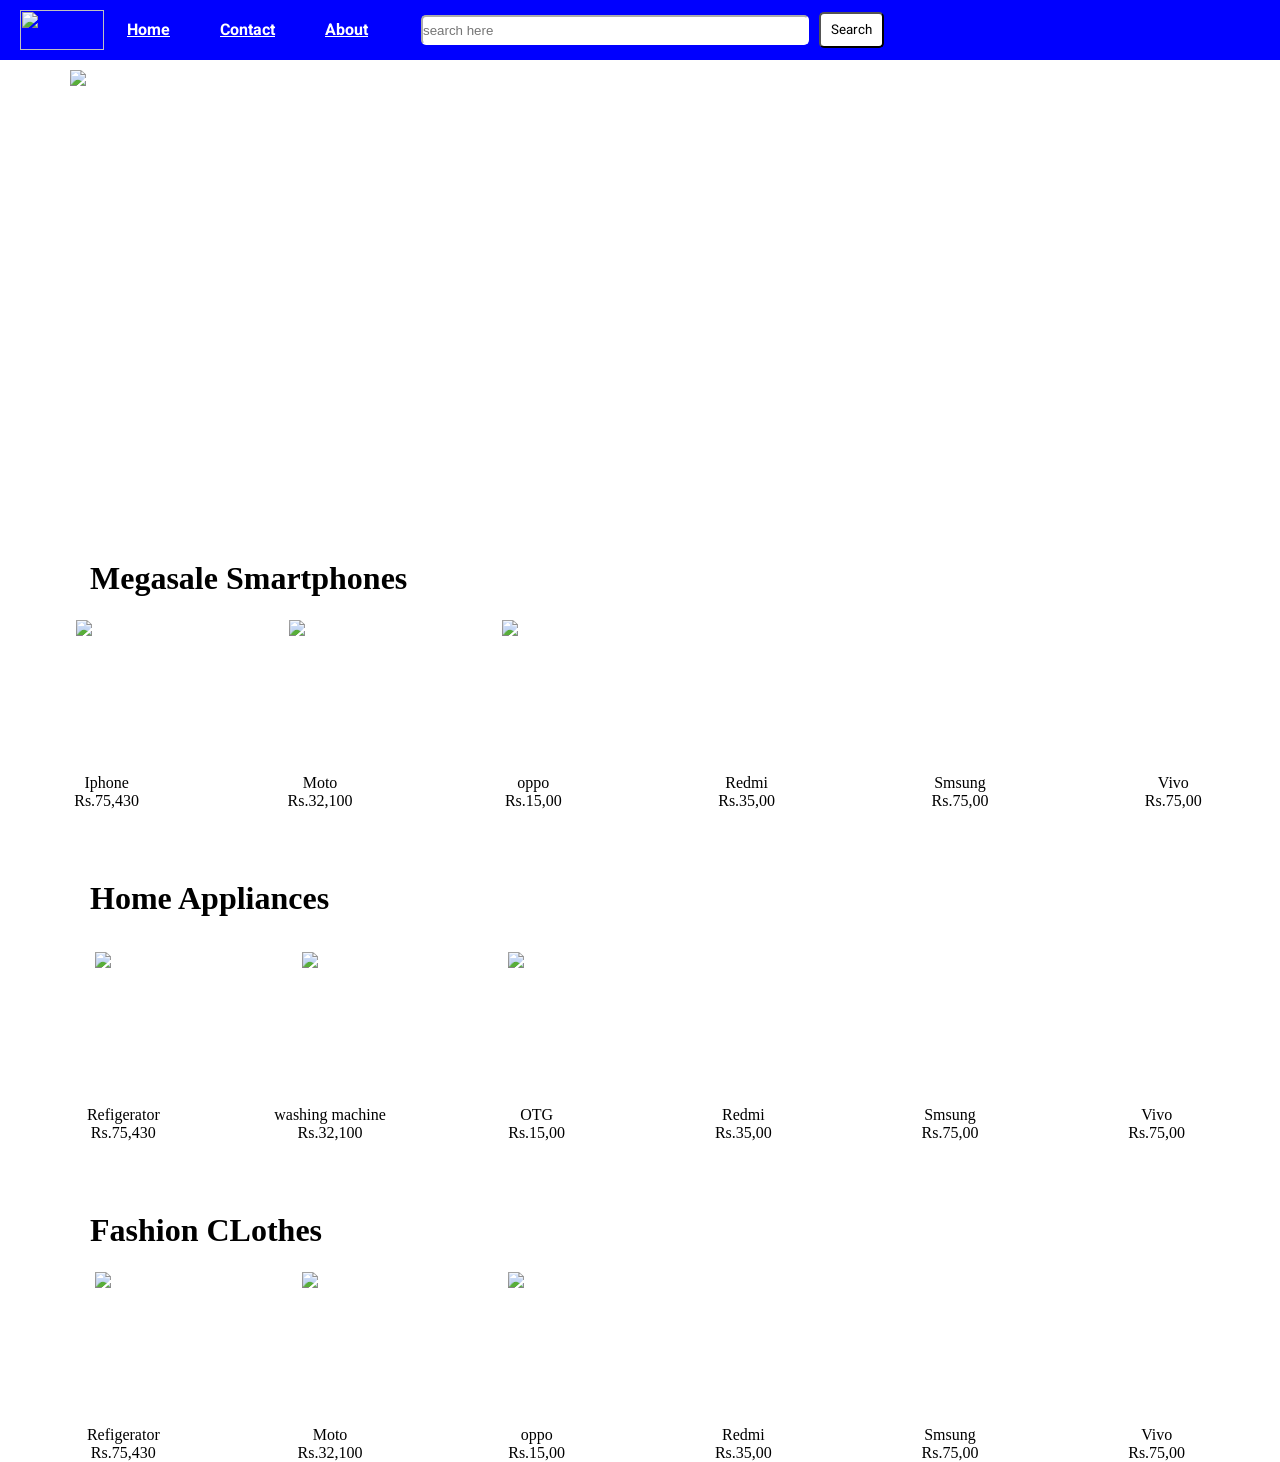
==== index.html @ 7596e57f "a" ====
<!DOCTYPE html>
<html lang="en">
<head>
    <meta charset="UTF-8">
    <meta http-equiv="X-UA-Compatible" content="IE=edge">
    <meta name="viewport" content="width=device-width, initial-scale=1.0">
    <title>Document</title>
    <link rel="stylesheet" href="style.css">
    <link rel="preconnect" href="https://fonts.googleapis.com">
<link rel="preconnect" href="https://fonts.gstatic.com" crossorigin>
<link href="https://fonts.googleapis.com/css2?family=Heebo&family=Zilla+Slab+Highlight:wght@700&display=swap" rel="stylesheet">
</head>
<body>
    <header>
        <nav>
            <img src="E:\programing\css practise new\myproject\images\logo.png" width="84vh" height="40vh">
            <ul>
                <li><a href="#">Home</a></li>
                <li><a href="#">Contact</a></li>
                <li><a href="#">About</a></li>
            </ul>
            <input type="text" placeholder="search here" class="input"   >
            <button type="submit" class="submit" >Search</button>
        </nav>
    </header>
    <main>
        <div class="slider">
        <img class="magic1" src="E:\programing\css practise new\myproject\images\project1.png" >
            <img class="magic2" src="E:\programing\css practise new\myproject\images\project2.png"  >
            <img class="magic3" src="E:\programing\css practise new\myproject\images\project3.png"  >
            <img class="magic4" src="E:\programing\css practise new\myproject\images\project4.png"  >


    </div>


        <h1 class="h1" > Megasale Smartphones </h1>
        <div class="main">
            <div class="mob1"> 
                <img class="big" src="https://rukminim2.flixcart.com/image/312/312/ktketu80/mobile/6/n/d/iphone-13-mlpg3hn-a-apple-original-imag6vpyghayhhrh.jpeg?q=70" width="">
                <p style="text-align: center ;"  >Iphone</p>
                <p style="text-align: center ;"  >Rs.75,430</p>  
            </div>
            <div class="mob1"> 
                <img class="big" src="https://rukminim2.flixcart.com/image/312/312/xif0q/mobile/u/c/u/-original-imagnanh2yvpc4zx.jpeg?q=70" width="">
                <p style="text-align: center ;">Moto</p>
                <p  style="text-align: center ;">Rs.32,100</p>
        </div>
        
        <div class="mob1"> 
            <img class="big"  src="https://rukminim2.flixcart.com/image/612/612/xif0q/mobile/h/h/f/-original-imagnfqybfcdzeye.jpeg?q=70" width="" >
            <p style="text-align: center ;">oppo</p>
            <p style="text-align: center ;">Rs.15,00</p>
    </div>

    <div class="mob1"> 
        <img class="big"  src="https://rukminim2.flixcart.com/image/312/312/xif0q/mobile/m/p/m/11-prime-mzb0cepin-redmi-original-imagzqvrhmzjeedx.jpeg?q=70" alt="">
        <p style="text-align: center ;" >Redmi</p>
        <p style="text-align: center ;" >Rs.35,00</p>
</div>


<div class="mob1"> 
    <img class="big"  src="https://rukminim2.flixcart.com/image/612/612/xif0q/mobile/0/8/4/-original-imagfhu75eupxyft.jpeg?q=70" alt="">
    <p style="text-align: center ;" >Smsung</p>
    <p style="text-align: center ;" >Rs.75,00</p>
</div>

<div class="mob1"> 
    <img class="big"  src="https://rukminim2.flixcart.com/image/312/312/xif0q/mobile/u/1/h/-original-imagpfbvfu4p55n4.jpeg?q=70" alt="">
    <p style="text-align: center ;" >Vivo</p>
    <p style="text-align: center ;" >Rs.75,00</p>
</div>



</div>


<h1 class="h1" > Home Appliances </h1>
<div class="main2">
    <div class="mob2"> 
        <img class="big"  src="https://rukminim2.flixcart.com/image/312/312/xif0q/refrigerator-new/o/l/j/-original-imagqcv48z67vfv9.jpeg?q=70" width="auto" height="100%" >
        <p style="text-align: center ;"  >Refigerator</p>
        <p style="text-align: center ;"  >Rs.75,430</p>  
    </div>
    <div class="mob2"> 
        <img class="big"  src="https://rukminim2.flixcart.com/image/312/312/xif0q/washing-machine-new/k/n/e/-original-imagzhnema6e4haz.jpeg?q=70" width="">
        <p style="text-align: center ;">washing machine</p>
        <p  style="text-align: center ;">Rs.32,100</p>
</div>

<div class="mob2"> 
    <img class="big"  src="https://rukminim2.flixcart.com/image/312/312/xif0q/otg-new/8/j/6/800-marvel-series-agaro-9-original-imagqjpgygyjh7a8.jpeg?q=70" width="" height="100%"  >
    <p style="text-align: center ;">OTG </p>
    <p style="text-align: center ;">Rs.15,00</p>
</div>

<div class="mob2"> 
<img class="big"  src="https://rukminim2.flixcart.com/image/612/612/ksru0sw0/water-geyser/p/6/w/aswh-3015-crompton-original-imag69j6vnzpgfy6.jpeg?q=70" alt="">
<p style="text-align: center ;" >Redmi</p>
<p style="text-align: center ;" >Rs.35,00</p>
</div>


<div class="mob2"> 
<img class="big"  src="https://rukminim2.flixcart.com/image/612/612/k9stjm80/iron/a/k/q/usha-armorar1100wb-original-imafrg666tpwmsjg.jpeg?q=70" alt="">
<p style="text-align: center ;" >Smsung</p>
<p style="text-align: center ;" >Rs.75,00</p>
</div>

<div class="mob2"> 
<img class="big"  src="https://rukminim2.flixcart.com/image/312/312/xif0q/television/k/x/p/-original-imagrv5gurummm34.jpeg?q=70" alt="">
<p style="text-align: center ;" >Vivo</p>
<p style="text-align: center ;" >Rs.75,00</p>
</div>




    </div>


    <h1 class="h1" > Fashion CLothes  </h1>
<div class="main3">
    <div class="mob3"> 
        <img class="big"  src="https://rukminim2.flixcart.com/image/612/612/xif0q/kurta/f/1/q/s-rf-pure-khadi-green-rimeline-fashion-original-imagjhy5en8fa5nw.jpeg?q=70" width="">
        <p style="text-align: center ;"  >Refigerator</p>
        <p style="text-align: center ;"  >Rs.75,430</p>  
    </div>
    <div class="mob3"> 
        <img class="big"  src="https://rukminim2.flixcart.com/image/612/612/xif0q/shirt/p/d/l/s-bcgrey309-vraj-fashion-original-imagmtgkuerednse.jpeg?q=70" width="">
        <p style="text-align: center ;">Moto</p>
        <p  style="text-align: center ;">Rs.32,100</p>
</div>

<div class="mob3"> 
    <img class="big"  src="https://rukminim2.flixcart.com/image/612/612/kjabs7k0-0/t-shirt/g/q/p/m-nsp-1009-olivegreenmask-ieshne-lifestyle-original-imafyvwvzpz6tyee.jpeg?q=70" width="" >
    <p style="text-align: center ;">oppo</p>
    <p style="text-align: center ;">Rs.15,00</p>
</div>

<div class="mob3"> 
<img class="big"  src="https://rukminim2.flixcart.com/image/612/612/xif0q/sweatshirt/c/d/x/xl-m-xl-4-mukesh-kumar-original-imagrmjzcaqvqyyg.jpeg?q=70" alt="">
<p style="text-align: center ;" >Redmi</p>
<p style="text-align: center ;" >Rs.35,00</p>
</div>


<div class="mob3"> 
<img class="big"  src="https://rukminim2.flixcart.com/image/612/612/xif0q/t-shirt/d/d/o/xl-0v-ts-27223-bee-brezo-original-imagn9fypme6n8me.jpeg?q=70" alt="">
<p style="text-align: center ;" >Smsung</p>
<p style="text-align: center ;" >Rs.75,00</p>
</div>

<div class="mob3"> 
<img class="big"  src="https://rukminim2.flixcart.com/image/612/612/l2krs7k0/t-shirt/q/r/w/m-f4u-610-jangoboy-original-imagdwynepnd9gre.jpeg?q=70" alt="">
<p style="text-align: center ;" >Vivo</p>
<p style="text-align: center ;" >Rs.75,00</p>
</div>




    </div>

    </main>
    <footer></footer>
</body>
</html>
---- style.css ----
*{
    margin: 0;
    padding: 0;
    background-color: white;
}

nav {
    background-color: blue;
    display: flex;
    height: 60px;
    width: 1366px;
    align-items: center;
    position: sticky;
    top: 0px;
}


header nav img {
    padding-left: 20px;
    background-color: blue;
}

nav ul {
    list-style: none;
    background-color: blue;
}

nav ul li {
    display: inline;
    background-color: blue;
    padding: 0 23px;
    font-family: 'Heebo', sans-serif;
    font-weight: bolder;
}

nav ul li a {
   color: white;
    background-color: blue;
}

.input {
    margin-left: 30px;
    width: 30vw;
    height: 26px;
    border-radius: 5px;
    box-shadow: 2px;
    border-color: white;
}

.submit {
    border-radius: 5px;
    font-family: 'Heebo', sans-serif;
    padding: 6px 10px;
    margin-left: 10px;

}

.slider {
    display: flex;
    flex-direction: row;    
    width: 1200px;
    height: 500px;
    margin: auto;
    overflow: hidden;
   
}


.magic1 {
    animation-name: move;
    animation-duration: 20s;
    animation-delay: 2s;
    animation-timing-function: linear;
    animation-iteration-count: infinite;
    animation-direction: forwards;
      left: -10px;
  
}

.magic2 {
    animation-name: move;
    animation-duration: 20s;
    animation-delay: 2s;
    animation-timing-function: linear;
    animation-iteration-count: infinite;
    animation-direction: forwards;
      left: 1200px;
  
}


.magic3 {
    animation-name: move;
    animation-duration: 20s;
    animation-delay: 2s;
    animation-timing-function: linear;
    animation-iteration-count: infinite;
    animation-direction: forwards;
    left: 2400px;
  
}

.magic4 {
    animation-name: move;
    animation-duration: 20s;
    animation-delay: 2s;
    animation-timing-function: linear;
    animation-iteration-count: infinite;
    animation-direction: forwards;
     left: 3600px;
 
}


@keyframes move {
    from {left: -10px;
    }

    to{left: -4200px;
    }
    
}


main img {
    margin-top: 10px;
    
    margin: 10px 40px;
    position: relative;
    left: 9%;
}

h1 {
    margin-bottom: 00px;
  display: flex;
   background-color: white;
    color: black;
    margin-left: 00px;
    justify-content: center;
    flex-direction: row;
    height: 50px;
    justify-content: flex-start;
    padding-left: 90px;

}

    .main {
        margin-bottom: 70px;
        display: flex;
   background-color: white;
    color: black;
    margin-left: 00px;
    justify-content: center;
    flex-direction: row;
    }


.mob1 {
    display: flex;
    justify-content: center;
    flex-direction: column;
    width: 200px;
    height: 200px;
    overflow: hidden;
    background-color: white;
    margin-left: 20px;
margin-right: 20px;
transition-property: all;
transform: scale(1);
transition-timing-function: linear;
transition-duration: 0.1s;
}   

.mob1 p {
    background-color: white;
}




.main2 {
    margin-top: 12px;
    margin-bottom: 70px;
    display: flex;
background-color: white;
color: black;
margin-left: 00px;
justify-content: center;
flex-direction: row;
margin-left: 20px;
margin-right: 20px;

}


.mob2 {
display: flex;
justify-content: center;
flex-direction: column;
width: 200px;
height: 200px;
overflow: hidden;
background-color: white;
margin:0 20px;
transition-property: all;
transform: scale(1);
transition-timing-function: linear;
transition-duration: 0.1s;

}   

.mob2 p {
background-color: white;
}






.main3 {
    margin-bottom: 40px;
    display: flex;
background-color: white;
color: black;
margin-left: 00px;
justify-content: center;
flex-direction: row;
margin:0 20px;

}


.mob3 {
display: flex;
justify-content: center;
flex-direction: column;
width: 200px;
height: 200px;
overflow: hidden;
background-color: white;
margin:0 20px;
transition-property: all;
transform: scale(1);
transition-timing-function: linear;
transition-duration: 0.1s;

}   

.mob3 p {
background-color: white;
}

.big {
    height: 150px;
    transition-property: all;
    transform: scale(1);
    transition-timing-function: linear;
    transition-duration: 0.1s;
}


.mob1:hover {
    transform: scale(1.3);
}

.mob2:hover {
    transform: scale(1.3);
}


.mob3:hover {
    transform: scale(1.3);
}
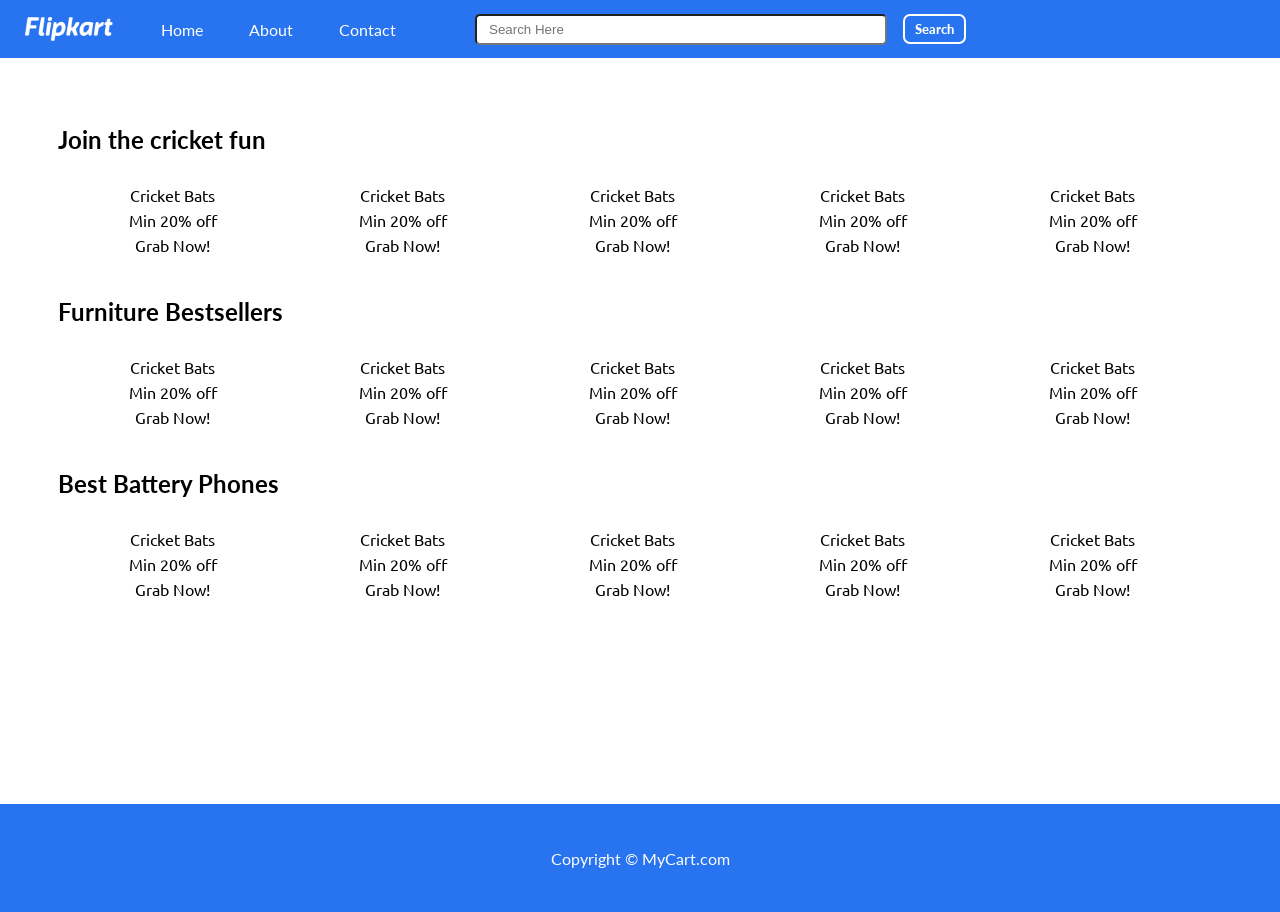
==== commit 85caf8aa: "m" ====
--- a/index.html
+++ b/index.html
@@ -1,170 +1,265 @@
 <!DOCTYPE html>
 <html lang="en">
+
 <head>
     <meta charset="UTF-8">
     <meta http-equiv="X-UA-Compatible" content="IE=edge">
     <meta name="viewport" content="width=device-width, initial-scale=1.0">
-    <title>Document</title>
-    <link rel="stylesheet" href="style.css">
-    <link rel="preconnect" href="https://fonts.googleapis.com">
-<link rel="preconnect" href="https://fonts.gstatic.com" crossorigin>
-<link href="https://fonts.googleapis.com/css2?family=Heebo&family=Zilla+Slab+Highlight:wght@700&display=swap" rel="stylesheet">
+    <title>Online Shopping Site for Mobiles, Electronics, Furniture, Grocery, Lifestyle, Books & More. Best Offers!</title>
+    <link rel="stylesheet" href="css/style.css">
+    <link rel="stylesheet" href="css/utils.css">
+    <link rel="stylesheet" href="css/responsive.css">
 </head>
+
 <body>
     <header>
         <nav>
-            <img src="E:\programing\css practise new\myproject\images\logo.png" width="84vh" height="40vh">
+            <div class="logo">
+                <img src="logo.png" alt="">
+            </div>
             <ul>
-                <li><a href="#">Home</a></li>
-                <li><a href="#">Contact</a></li>
-                <li><a href="#">About</a></li>
+                <li><a href="home.html">Home</a></li>
+                <li><a href="about.html">About</a></li>
+                <li><a href="contact.html">Contact</a></li>
             </ul>
-            <input type="text" placeholder="search here" class="input"   >
-            <button type="submit" class="submit" >Search</button>
+            <div class="search">
+                <input type="text" name="" id="" placeholder="Search Here">
+                <button class="btn">Search</button>
+            </div>
         </nav>
     </header>
     <main>
-        <div class="slider">
-        <img class="magic1" src="E:\programing\css practise new\myproject\images\project1.png" >
-            <img class="magic2" src="E:\programing\css practise new\myproject\images\project2.png"  >
-            <img class="magic3" src="E:\programing\css practise new\myproject\images\project3.png"  >
-            <img class="magic4" src="E:\programing\css practise new\myproject\images\project4.png"  >
-
-
-    </div>
-
-
-        <h1 class="h1" > Megasale Smartphones </h1>
-        <div class="main">
-            <div class="mob1"> 
-                <img class="big" src="https://rukminim2.flixcart.com/image/312/312/ktketu80/mobile/6/n/d/iphone-13-mlpg3hn-a-apple-original-imag6vpyghayhhrh.jpeg?q=70" width="">
-                <p style="text-align: center ;"  >Iphone</p>
-                <p style="text-align: center ;"  >Rs.75,430</p>  
-            </div>
-            <div class="mob1"> 
-                <img class="big" src="https://rukminim2.flixcart.com/image/312/312/xif0q/mobile/u/c/u/-original-imagnanh2yvpc4zx.jpeg?q=70" width="">
-                <p style="text-align: center ;">Moto</p>
-                <p  style="text-align: center ;">Rs.32,100</p>
+        <div class="container">
+            <div class="slider">
+                <img src="https://source.unsplash.com/1600x500/?shopping,ecommerce" alt="">
+            </div>
+
+            <div class="card">
+                <h2 class="my-2">Join the cricket fun</h2>
+                <div class="cards">
+                    <div class="card-item">
+                        <img src="https://source.unsplash.com/160x160/?cricket,keeping" alt="" width="200px">
+                        <div class="lines">
+                            <p class="text-center my-1">Cricket Bats</p>
+                            <p class="text-center my-1">Min 20% off</p>
+                            <p class="text-center my-1">Grab Now!</p>
+                        </div>
+                    </div>
+
+                    <div class="card-item">
+                        <img src="https://source.unsplash.com/160x160/?cricket,gloves" alt="" width="200px">
+                        <div class="lines">
+                            <p class="text-center my-1">Cricket Bats</p>
+                            <p class="text-center my-1">Min 20% off</p>
+                            <p class="text-center my-1">Grab Now!</p>
+                        </div>
+                    </div>
+
+                    <div class="card-item">
+                        <img src="https://source.unsplash.com/160x160/?cricket,stumps" alt="" width="200px">
+                        <div class="lines">
+                            <p class="text-center my-1">Cricket Bats</p>
+                            <p class="text-center my-1">Min 20% off</p>
+                            <p class="text-center my-1">Grab Now!</p>
+                        </div>
+                    </div>
+
+                    <div class="card-item">
+                        <img src="https://source.unsplash.com/160x160/?cricket,ball" alt="" width="200px">
+                        <div class="lines">
+                            <p class="text-center my-1">Cricket Bats</p>
+                            <p class="text-center my-1">Min 20% off</p>
+                            <p class="text-center my-1">Grab Now!</p>
+                        </div>
+                    </div>
+
+                    <div class="card-item">
+                        <img src="https://source.unsplash.com/160x160/?cricket,bat" alt="" width="200px">
+                        <div class="lines">
+                            <p class="text-center my-1">Cricket Bats</p>
+                            <p class="text-center my-1">Min 20% off</p>
+                            <p class="text-center my-1">Grab Now!</p>
+                        </div>
+                    </div>
+                    <div class="card-item">
+                        <img src="https://source.unsplash.com/160x160/?cricket,bat,ball" alt="" width="200px">
+                        <div class="lines">
+                            <p class="text-center my-1">Cricket Bats</p>
+                            <p class="text-center my-1">Min 20% off</p>
+                            <p class="text-center my-1">Grab Now!</p>
+                        </div>
+                    </div>
+                    <div class="card-item">
+                        <img src="https://source.unsplash.com/160x160/?cricket,bat,boundary" alt="" width="200px">
+                        <div class="lines">
+                            <p class="text-center my-1">Cricket Bats</p>
+                            <p class="text-center my-1">Min 20% off</p>
+                            <p class="text-center my-1">Grab Now!</p>
+                        </div>
+                    </div>
+                    <div class="card-item">
+                        <img src="https://source.unsplash.com/160x160/?bat,pad" alt="" width="200px">
+                        <div class="lines">
+                            <p class="text-center my-1">Cricket Bats</p>
+                            <p class="text-center my-1">Min 20% off</p>
+                            <p class="text-center my-1">Grab Now!</p>
+                        </div>
+                    </div>
+                </div>
+            </div>
+
+            <div class="card">
+                <h2 class="my-2">Furniture Bestsellers</h2>
+                <div class="cards">
+                    <div class="card-item">
+                        <img src="https://source.unsplash.com/160x160/?furniture" alt="" width="200px">
+                        <div class="lines">
+                            <p class="text-center my-1">Cricket Bats</p>
+                            <p class="text-center my-1">Min 20% off</p>
+                            <p class="text-center my-1">Grab Now!</p>
+                        </div>
+                    </div>
+
+                    <div class="card-item">
+                        <img src="https://source.unsplash.com/160x160/?furniture,wood" alt="" width="200px">
+                        <div class="lines">
+                            <p class="text-center my-1">Cricket Bats</p>
+                            <p class="text-center my-1">Min 20% off</p>
+                            <p class="text-center my-1">Grab Now!</p>
+                        </div>
+                    </div>
+
+                    <div class="card-item">
+                        <img src="https://source.unsplash.com/160x160/?wood,stumps" alt="" width="200px">
+                        <div class="lines">
+                            <p class="text-center my-1">Cricket Bats</p>
+                            <p class="text-center my-1">Min 20% off</p>
+                            <p class="text-center my-1">Grab Now!</p>
+                        </div>
+                    </div>
+
+                    <div class="card-item">
+                        <img src="https://source.unsplash.com/160x160/?sofa" alt="" width="200px">
+                        <div class="lines">
+                            <p class="text-center my-1">Cricket Bats</p>
+                            <p class="text-center my-1">Min 20% off</p>
+                            <p class="text-center my-1">Grab Now!</p>
+                        </div>
+                    </div>
+
+                    <div class="card-item">
+                        <img src="https://source.unsplash.com/160x160/?chair" alt="" width="200px">
+                        <div class="lines">
+                            <p class="text-center my-1">Cricket Bats</p>
+                            <p class="text-center my-1">Min 20% off</p>
+                            <p class="text-center my-1">Grab Now!</p>
+                        </div>
+                    </div>
+                    <div class="card-item">
+                        <img src="https://source.unsplash.com/160x160/?dining,chair" alt="" width="200px">
+                        <div class="lines">
+                            <p class="text-center my-1">Cricket Bats</p>
+                            <p class="text-center my-1">Min 20% off</p>
+                            <p class="text-center my-1">Grab Now!</p>
+                        </div>
+                    </div>
+                    <div class="card-item">
+                        <img src="https://source.unsplash.com/160x160/?cricket,bat" alt="" width="200px">
+                        <div class="lines">
+                            <p class="text-center my-1">Cricket Bats</p>
+                            <p class="text-center my-1">Min 20% off</p>
+                            <p class="text-center my-1">Grab Now!</p>
+                        </div>
+                    </div>
+                    <div class="card-item">
+                        <img src="https://source.unsplash.com/160x160/?cricket,bat" alt="" width="200px">
+                        <div class="lines">
+                            <p class="text-center my-1">Cricket Bats</p>
+                            <p class="text-center my-1">Min 20% off</p>
+                            <p class="text-center my-1">Grab Now!</p>
+                        </div>
+                    </div>
+                </div>
+            </div>
+
+            <div class="card">
+                <h2 class="my-2">Best Battery Phones</h2>
+                <div class="cards">
+                    <div class="card-item">
+                        <img src="https://source.unsplash.com/160x160/?phone,battery" alt="" width="200px">
+                        <div class="lines">
+                            <p class="text-center my-1">Cricket Bats</p>
+                            <p class="text-center my-1">Min 20% off</p>
+                            <p class="text-center my-1">Grab Now!</p>
+                        </div>
+                    </div>
+
+                    <div class="card-item">
+                        <img src="https://source.unsplash.com/160x160/?battery,mobile" alt="" width="200px">
+                        <div class="lines">
+                            <p class="text-center my-1">Cricket Bats</p>
+                            <p class="text-center my-1">Min 20% off</p>
+                            <p class="text-center my-1">Grab Now!</p>
+                        </div>
+                    </div>
+
+                    <div class="card-item">
+                        <img src="https://source.unsplash.com/160x160/?mobile,phone" alt="" width="200px">
+                        <div class="lines">
+                            <p class="text-center my-1">Cricket Bats</p>
+                            <p class="text-center my-1">Min 20% off</p>
+                            <p class="text-center my-1">Grab Now!</p>
+                        </div>
+                    </div>
+
+                    <div class="card-item">
+                        <img src="https://source.unsplash.com/160x160/?phone" alt="" width="200px">
+                        <div class="lines">
+                            <p class="text-center my-1">Cricket Bats</p>
+                            <p class="text-center my-1">Min 20% off</p>
+                            <p class="text-center my-1">Grab Now!</p>
+                        </div>
+                    </div>
+
+                    <div class="card-item">
+                        <img src="https://source.unsplash.com/160x160/?phone,cable" alt="" width="200px">
+                        <div class="lines">
+                            <p class="text-center my-1">Cricket Bats</p>
+                            <p class="text-center my-1">Min 20% off</p>
+                            <p class="text-center my-1">Grab Now!</p>
+                        </div>
+                    </div>
+                    <div class="card-item">
+                        <img src="https://source.unsplash.com/160x160/?phone,charging" alt="" width="200px">
+                        <div class="lines">
+                            <p class="text-center my-1">Cricket Bats</p>
+                            <p class="text-center my-1">Min 20% off</p>
+                            <p class="text-center my-1">Grab Now!</p>
+                        </div>
+                    </div>
+                    <div class="card-item">
+                        <img src="https://source.unsplash.com/160x160/?mobile" alt="" width="200px">
+                        <div class="lines">
+                            <p class="text-center my-1">Cricket Bats</p>
+                            <p class="text-center my-1">Min 20% off</p>
+                            <p class="text-center my-1">Grab Now!</p>
+                        </div>
+                    </div>
+                    <div class="card-item">
+                        <img src="https://source.unsplash.com/160x160/?telephone" alt="" width="200px">
+                        <div class="lines">
+                            <p class="text-center my-1">Cricket Bats</p>
+                            <p class="text-center my-1">Min 20% off</p>
+                            <p class="text-center my-1">Grab Now!</p>
+                        </div>
+                    </div>
+                </div>
+            </div>
         </div>
-        
-        <div class="mob1"> 
-            <img class="big"  src="https://rukminim2.flixcart.com/image/612/612/xif0q/mobile/h/h/f/-original-imagnfqybfcdzeye.jpeg?q=70" width="" >
-            <p style="text-align: center ;">oppo</p>
-            <p style="text-align: center ;">Rs.15,00</p>
-    </div>
-
-    <div class="mob1"> 
-        <img class="big"  src="https://rukminim2.flixcart.com/image/312/312/xif0q/mobile/m/p/m/11-prime-mzb0cepin-redmi-original-imagzqvrhmzjeedx.jpeg?q=70" alt="">
-        <p style="text-align: center ;" >Redmi</p>
-        <p style="text-align: center ;" >Rs.35,00</p>
-</div>
-
-
-<div class="mob1"> 
-    <img class="big"  src="https://rukminim2.flixcart.com/image/612/612/xif0q/mobile/0/8/4/-original-imagfhu75eupxyft.jpeg?q=70" alt="">
-    <p style="text-align: center ;" >Smsung</p>
-    <p style="text-align: center ;" >Rs.75,00</p>
-</div>
-
-<div class="mob1"> 
-    <img class="big"  src="https://rukminim2.flixcart.com/image/312/312/xif0q/mobile/u/1/h/-original-imagpfbvfu4p55n4.jpeg?q=70" alt="">
-    <p style="text-align: center ;" >Vivo</p>
-    <p style="text-align: center ;" >Rs.75,00</p>
-</div>
-
-
-
-</div>
-
-
-<h1 class="h1" > Home Appliances </h1>
-<div class="main2">
-    <div class="mob2"> 
-        <img class="big"  src="https://rukminim2.flixcart.com/image/312/312/xif0q/refrigerator-new/o/l/j/-original-imagqcv48z67vfv9.jpeg?q=70" width="auto" height="100%" >
-        <p style="text-align: center ;"  >Refigerator</p>
-        <p style="text-align: center ;"  >Rs.75,430</p>  
-    </div>
-    <div class="mob2"> 
-        <img class="big"  src="https://rukminim2.flixcart.com/image/312/312/xif0q/washing-machine-new/k/n/e/-original-imagzhnema6e4haz.jpeg?q=70" width="">
-        <p style="text-align: center ;">washing machine</p>
-        <p  style="text-align: center ;">Rs.32,100</p>
-</div>
-
-<div class="mob2"> 
-    <img class="big"  src="https://rukminim2.flixcart.com/image/312/312/xif0q/otg-new/8/j/6/800-marvel-series-agaro-9-original-imagqjpgygyjh7a8.jpeg?q=70" width="" height="100%"  >
-    <p style="text-align: center ;">OTG </p>
-    <p style="text-align: center ;">Rs.15,00</p>
-</div>
-
-<div class="mob2"> 
-<img class="big"  src="https://rukminim2.flixcart.com/image/612/612/ksru0sw0/water-geyser/p/6/w/aswh-3015-crompton-original-imag69j6vnzpgfy6.jpeg?q=70" alt="">
-<p style="text-align: center ;" >Redmi</p>
-<p style="text-align: center ;" >Rs.35,00</p>
-</div>
-
-
-<div class="mob2"> 
-<img class="big"  src="https://rukminim2.flixcart.com/image/612/612/k9stjm80/iron/a/k/q/usha-armorar1100wb-original-imafrg666tpwmsjg.jpeg?q=70" alt="">
-<p style="text-align: center ;" >Smsung</p>
-<p style="text-align: center ;" >Rs.75,00</p>
-</div>
-
-<div class="mob2"> 
-<img class="big"  src="https://rukminim2.flixcart.com/image/312/312/xif0q/television/k/x/p/-original-imagrv5gurummm34.jpeg?q=70" alt="">
-<p style="text-align: center ;" >Vivo</p>
-<p style="text-align: center ;" >Rs.75,00</p>
-</div>
-
-
-
-
-    </div>
-
-
-    <h1 class="h1" > Fashion CLothes  </h1>
-<div class="main3">
-    <div class="mob3"> 
-        <img class="big"  src="https://rukminim2.flixcart.com/image/612/612/xif0q/kurta/f/1/q/s-rf-pure-khadi-green-rimeline-fashion-original-imagjhy5en8fa5nw.jpeg?q=70" width="">
-        <p style="text-align: center ;"  >Refigerator</p>
-        <p style="text-align: center ;"  >Rs.75,430</p>  
-    </div>
-    <div class="mob3"> 
-        <img class="big"  src="https://rukminim2.flixcart.com/image/612/612/xif0q/shirt/p/d/l/s-bcgrey309-vraj-fashion-original-imagmtgkuerednse.jpeg?q=70" width="">
-        <p style="text-align: center ;">Moto</p>
-        <p  style="text-align: center ;">Rs.32,100</p>
-</div>
-
-<div class="mob3"> 
-    <img class="big"  src="https://rukminim2.flixcart.com/image/612/612/kjabs7k0-0/t-shirt/g/q/p/m-nsp-1009-olivegreenmask-ieshne-lifestyle-original-imafyvwvzpz6tyee.jpeg?q=70" width="" >
-    <p style="text-align: center ;">oppo</p>
-    <p style="text-align: center ;">Rs.15,00</p>
-</div>
-
-<div class="mob3"> 
-<img class="big"  src="https://rukminim2.flixcart.com/image/612/612/xif0q/sweatshirt/c/d/x/xl-m-xl-4-mukesh-kumar-original-imagrmjzcaqvqyyg.jpeg?q=70" alt="">
-<p style="text-align: center ;" >Redmi</p>
-<p style="text-align: center ;" >Rs.35,00</p>
-</div>
-
-
-<div class="mob3"> 
-<img class="big"  src="https://rukminim2.flixcart.com/image/612/612/xif0q/t-shirt/d/d/o/xl-0v-ts-27223-bee-brezo-original-imagn9fypme6n8me.jpeg?q=70" alt="">
-<p style="text-align: center ;" >Smsung</p>
-<p style="text-align: center ;" >Rs.75,00</p>
-</div>
-
-<div class="mob3"> 
-<img class="big"  src="https://rukminim2.flixcart.com/image/612/612/l2krs7k0/t-shirt/q/r/w/m-f4u-610-jangoboy-original-imagdwynepnd9gre.jpeg?q=70" alt="">
-<p style="text-align: center ;" >Vivo</p>
-<p style="text-align: center ;" >Rs.75,00</p>
-</div>
-
-
-
-
-    </div>
-
     </main>
-    <footer></footer>
+    <footer class="flex-all-center">
+        <p>Copyright &copy; MyCart.com </p>
+    </footer>
 </body>
+
 </html>
--- a/css/style.css
+++ b/css/style.css
@@ -0,0 +1,106 @@
+@import url('https://fonts.googleapis.com/css2?family=Lato:wght@300&display=swap');
+@import url('https://fonts.googleapis.com/css2?family=Ubuntu:wght@300&display=swap');
+:root {
+    --main-bg-color: #2874f0;
+  }
+
+*{
+    padding: 0;
+    margin: 0;
+}
+header{
+    background: var(--main-bg-color); 
+    font-family: 'Lato', sans-serif;
+}
+
+nav{
+    display: flex;
+}
+
+.logo{
+    display: flex;
+    align-items: center;
+}
+
+.logo img{
+    width: 88px;
+    padding: 0 25px;
+}
+
+nav ul{
+    height: 58px;
+    display: flex;
+    justify-content: flex-start;
+    align-items: center;
+}
+
+nav ul li{
+    list-style: none; 
+    padding: 0 23px;
+}
+
+nav ul li a{
+    color: white;
+    text-decoration: none;
+}
+
+nav ul li a:hover{ 
+    font-weight: bolder;
+}
+
+.search{
+    display: flex;
+    align-items: center;
+}
+
+.search input{
+    width: 30vw;
+    height: 27px;
+    border-radius: 5px;
+    margin: 0 16px 0 56px;
+    padding:0 12px;
+}
+
+.search button{
+    font-family: 'Lato', sans-serif;
+    font-weight: 900;
+}
+
+.slider{ 
+    width: 80vw;
+    margin: 12px auto;
+    overflow: hidden;
+}
+
+.card{
+    max-width: 91vw;
+    margin: 37px auto;
+    font-family: 'Ubuntu', sans-serif;
+}
+
+.cards{
+    display: flex; 
+    overflow: hidden;
+}
+
+.card-item{
+    display: inline-flex;
+    justify-content: center;
+    flex-direction: column;
+    margin: 0 15px;
+}
+
+.card h2{
+    font-family: 'Lato', sans-serif;
+}
+
+.container{
+    min-height: calc(100vh - 58px - 12vh);
+}
+
+footer{
+    height: 12vh;
+    background-color: var(--main-bg-color); 
+    color: white;
+    font-family: 'Lato', sans-serif;
+}
--- a/css/utils.css
+++ b/css/utils.css
@@ -0,0 +1,26 @@
+.flex-all-center{
+    display: flex;
+    justify-content: center;
+    align-items: center;
+}
+
+.btn{
+    padding: 5px 10px;
+    color: white;
+    background: var(--main-bg-color);
+    border: 2px solid white;
+    border-radius: 7px;
+    cursor: pointer; 
+}
+
+.my-1{
+    margin: 5px 0;
+}
+
+.my-2{
+    margin: 26px 0;
+}
+
+.text-center{
+    text-align: center;
+}
--- a/css/responsive.css
+++ b/css/responsive.css
@@ -0,0 +1,34 @@
+@media screen and (max-width:1000px){
+
+    nav{
+        flex-direction: column;
+    }
+
+    .slider{
+        height: 23vh;
+    }
+
+    .logo{
+        justify-content: center;
+        margin: 12px 0;
+    }
+
+    nav ul{
+        justify-content: center;
+    }
+
+    .search{
+        justify-content: center;
+    }
+
+    .search input{
+        margin: 12px 16px;
+    }
+
+    nav ul {
+        height: 34px;
+    }
+    .card-item img{ 
+        width: 140px;
+    }
+}
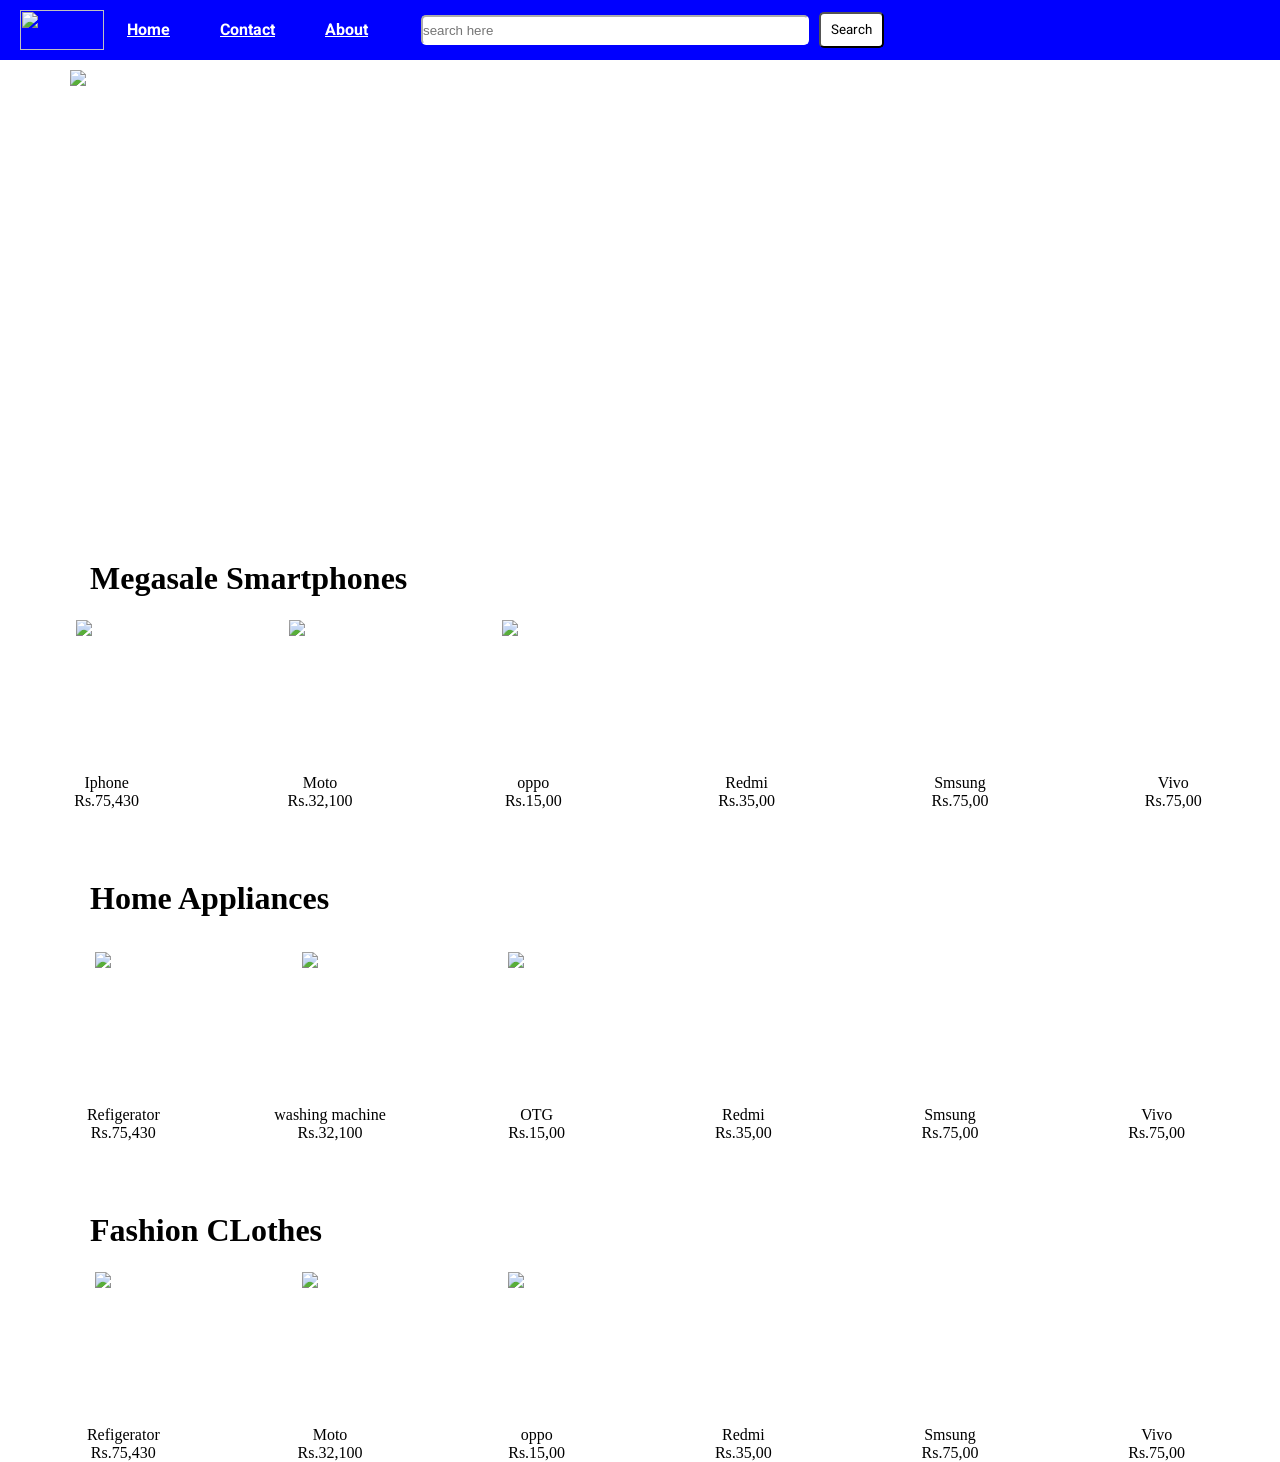
==== commit 003bb67d: "v" ====
--- a/index.html
+++ b/index.html
@@ -1,265 +1,170 @@
 <!DOCTYPE html>
 <html lang="en">
-
 <head>
     <meta charset="UTF-8">
     <meta http-equiv="X-UA-Compatible" content="IE=edge">
     <meta name="viewport" content="width=device-width, initial-scale=1.0">
-    <title>Online Shopping Site for Mobiles, Electronics, Furniture, Grocery, Lifestyle, Books & More. Best Offers!</title>
-    <link rel="stylesheet" href="css/style.css">
-    <link rel="stylesheet" href="css/utils.css">
-    <link rel="stylesheet" href="css/responsive.css">
+    <title>Document</title>
+    <link rel="stylesheet" href="style.css">
+    <link rel="preconnect" href="https://fonts.googleapis.com">
+<link rel="preconnect" href="https://fonts.gstatic.com" crossorigin>
+<link href="https://fonts.googleapis.com/css2?family=Heebo&family=Zilla+Slab+Highlight:wght@700&display=swap" rel="stylesheet">
 </head>
-
 <body>
     <header>
         <nav>
-            <div class="logo">
-                <img src="logo.png" alt="">
-            </div>
+            <img src="E:\programing\css practise new\myproject\images\logo.png" width="84vh" height="40vh">
             <ul>
-                <li><a href="home.html">Home</a></li>
-                <li><a href="about.html">About</a></li>
-                <li><a href="contact.html">Contact</a></li>
+                <li><a href="#">Home</a></li>
+                <li><a href="#">Contact</a></li>
+                <li><a href="#">About</a></li>
             </ul>
-            <div class="search">
-                <input type="text" name="" id="" placeholder="Search Here">
-                <button class="btn">Search</button>
-            </div>
+            <input type="text" placeholder="search here" class="input"   >
+            <button type="submit" class="submit" >Search</button>
         </nav>
     </header>
     <main>
-        <div class="container">
-            <div class="slider">
-                <img src="https://source.unsplash.com/1600x500/?shopping,ecommerce" alt="">
+        <div class="slider">
+        <img class="magic1" src="E:\programing\css practise new\myproject\images\project1.png" >
+            <img class="magic2" src="E:\programing\css practise new\myproject\images\project2.png"  >
+            <img class="magic3" src="E:\programing\css practise new\myproject\images\project3.png"  >
+            <img class="magic4" src="E:\programing\css practise new\myproject\images\project4.png"  >
+
+
+    </div>
+
+
+        <h1 class="h1" > Megasale Smartphones </h1>
+        <div class="main">
+            <div class="mob1"> 
+                <img class="big" src="https://rukminim2.flixcart.com/image/312/312/ktketu80/mobile/6/n/d/iphone-13-mlpg3hn-a-apple-original-imag6vpyghayhhrh.jpeg?q=70" width="">
+                <p style="text-align: center ;"  >Iphone</p>
+                <p style="text-align: center ;"  >Rs.75,430</p>  
             </div>
+            <div class="mob1"> 
+                <img class="big" src="https://rukminim2.flixcart.com/image/312/312/xif0q/mobile/u/c/u/-original-imagnanh2yvpc4zx.jpeg?q=70" width="">
+                <p style="text-align: center ;">Moto</p>
+                <p  style="text-align: center ;">Rs.32,100</p>
+        </div>
+        
+        <div class="mob1"> 
+            <img class="big"  src="https://rukminim2.flixcart.com/image/612/612/xif0q/mobile/h/h/f/-original-imagnfqybfcdzeye.jpeg?q=70" width="" >
+            <p style="text-align: center ;">oppo</p>
+            <p style="text-align: center ;">Rs.15,00</p>
+    </div>
 
-            <div class="card">
-                <h2 class="my-2">Join the cricket fun</h2>
-                <div class="cards">
-                    <div class="card-item">
-                        <img src="https://source.unsplash.com/160x160/?cricket,keeping" alt="" width="200px">
-                        <div class="lines">
-                            <p class="text-center my-1">Cricket Bats</p>
-                            <p class="text-center my-1">Min 20% off</p>
-                            <p class="text-center my-1">Grab Now!</p>
-                        </div>
-                    </div>
+    <div class="mob1"> 
+        <img class="big"  src="https://rukminim2.flixcart.com/image/312/312/xif0q/mobile/m/p/m/11-prime-mzb0cepin-redmi-original-imagzqvrhmzjeedx.jpeg?q=70" alt="">
+        <p style="text-align: center ;" >Redmi</p>
+        <p style="text-align: center ;" >Rs.35,00</p>
+</div>
 
-                    <div class="card-item">
-                        <img src="https://source.unsplash.com/160x160/?cricket,gloves" alt="" width="200px">
-                        <div class="lines">
-                            <p class="text-center my-1">Cricket Bats</p>
-                            <p class="text-center my-1">Min 20% off</p>
-                            <p class="text-center my-1">Grab Now!</p>
-                        </div>
-                    </div>
 
-                    <div class="card-item">
-                        <img src="https://source.unsplash.com/160x160/?cricket,stumps" alt="" width="200px">
-                        <div class="lines">
-                            <p class="text-center my-1">Cricket Bats</p>
-                            <p class="text-center my-1">Min 20% off</p>
-                            <p class="text-center my-1">Grab Now!</p>
-                        </div>
-                    </div>
+<div class="mob1"> 
+    <img class="big"  src="https://rukminim2.flixcart.com/image/612/612/xif0q/mobile/0/8/4/-original-imagfhu75eupxyft.jpeg?q=70" alt="">
+    <p style="text-align: center ;" >Smsung</p>
+    <p style="text-align: center ;" >Rs.75,00</p>
+</div>
 
-                    <div class="card-item">
-                        <img src="https://source.unsplash.com/160x160/?cricket,ball" alt="" width="200px">
-                        <div class="lines">
-                            <p class="text-center my-1">Cricket Bats</p>
-                            <p class="text-center my-1">Min 20% off</p>
-                            <p class="text-center my-1">Grab Now!</p>
-                        </div>
-                    </div>
+<div class="mob1"> 
+    <img class="big"  src="https://rukminim2.flixcart.com/image/312/312/xif0q/mobile/u/1/h/-original-imagpfbvfu4p55n4.jpeg?q=70" alt="">
+    <p style="text-align: center ;" >Vivo</p>
+    <p style="text-align: center ;" >Rs.75,00</p>
+</div>
 
-                    <div class="card-item">
-                        <img src="https://source.unsplash.com/160x160/?cricket,bat" alt="" width="200px">
-                        <div class="lines">
-                            <p class="text-center my-1">Cricket Bats</p>
-                            <p class="text-center my-1">Min 20% off</p>
-                            <p class="text-center my-1">Grab Now!</p>
-                        </div>
-                    </div>
-                    <div class="card-item">
-                        <img src="https://source.unsplash.com/160x160/?cricket,bat,ball" alt="" width="200px">
-                        <div class="lines">
-                            <p class="text-center my-1">Cricket Bats</p>
-                            <p class="text-center my-1">Min 20% off</p>
-                            <p class="text-center my-1">Grab Now!</p>
-                        </div>
-                    </div>
-                    <div class="card-item">
-                        <img src="https://source.unsplash.com/160x160/?cricket,bat,boundary" alt="" width="200px">
-                        <div class="lines">
-                            <p class="text-center my-1">Cricket Bats</p>
-                            <p class="text-center my-1">Min 20% off</p>
-                            <p class="text-center my-1">Grab Now!</p>
-                        </div>
-                    </div>
-                    <div class="card-item">
-                        <img src="https://source.unsplash.com/160x160/?bat,pad" alt="" width="200px">
-                        <div class="lines">
-                            <p class="text-center my-1">Cricket Bats</p>
-                            <p class="text-center my-1">Min 20% off</p>
-                            <p class="text-center my-1">Grab Now!</p>
-                        </div>
-                    </div>
-                </div>
-            </div>
 
-            <div class="card">
-                <h2 class="my-2">Furniture Bestsellers</h2>
-                <div class="cards">
-                    <div class="card-item">
-                        <img src="https://source.unsplash.com/160x160/?furniture" alt="" width="200px">
-                        <div class="lines">
-                            <p class="text-center my-1">Cricket Bats</p>
-                            <p class="text-center my-1">Min 20% off</p>
-                            <p class="text-center my-1">Grab Now!</p>
-                        </div>
-                    </div>
 
-                    <div class="card-item">
-                        <img src="https://source.unsplash.com/160x160/?furniture,wood" alt="" width="200px">
-                        <div class="lines">
-                            <p class="text-center my-1">Cricket Bats</p>
-                            <p class="text-center my-1">Min 20% off</p>
-                            <p class="text-center my-1">Grab Now!</p>
-                        </div>
-                    </div>
+</div>
 
-                    <div class="card-item">
-                        <img src="https://source.unsplash.com/160x160/?wood,stumps" alt="" width="200px">
-                        <div class="lines">
-                            <p class="text-center my-1">Cricket Bats</p>
-                            <p class="text-center my-1">Min 20% off</p>
-                            <p class="text-center my-1">Grab Now!</p>
-                        </div>
-                    </div>
 
-                    <div class="card-item">
-                        <img src="https://source.unsplash.com/160x160/?sofa" alt="" width="200px">
-                        <div class="lines">
-                            <p class="text-center my-1">Cricket Bats</p>
-                            <p class="text-center my-1">Min 20% off</p>
-                            <p class="text-center my-1">Grab Now!</p>
-                        </div>
-                    </div>
+<h1 class="h1" > Home Appliances </h1>
+<div class="main2">
+    <div class="mob2"> 
+        <img class="big"  src="https://rukminim2.flixcart.com/image/312/312/xif0q/refrigerator-new/o/l/j/-original-imagqcv48z67vfv9.jpeg?q=70" width="auto" height="100%" >
+        <p style="text-align: center ;"  >Refigerator</p>
+        <p style="text-align: center ;"  >Rs.75,430</p>  
+    </div>
+    <div class="mob2"> 
+        <img class="big"  src="https://rukminim2.flixcart.com/image/312/312/xif0q/washing-machine-new/k/n/e/-original-imagzhnema6e4haz.jpeg?q=70" width="">
+        <p style="text-align: center ;">washing machine</p>
+        <p  style="text-align: center ;">Rs.32,100</p>
+</div>
 
-                    <div class="card-item">
-                        <img src="https://source.unsplash.com/160x160/?chair" alt="" width="200px">
-                        <div class="lines">
-                            <p class="text-center my-1">Cricket Bats</p>
-                            <p class="text-center my-1">Min 20% off</p>
-                            <p class="text-center my-1">Grab Now!</p>
-                        </div>
-                    </div>
-                    <div class="card-item">
-                        <img src="https://source.unsplash.com/160x160/?dining,chair" alt="" width="200px">
-                        <div class="lines">
-                            <p class="text-center my-1">Cricket Bats</p>
-                            <p class="text-center my-1">Min 20% off</p>
-                            <p class="text-center my-1">Grab Now!</p>
-                        </div>
-                    </div>
-                    <div class="card-item">
-                        <img src="https://source.unsplash.com/160x160/?cricket,bat" alt="" width="200px">
-                        <div class="lines">
-                            <p class="text-center my-1">Cricket Bats</p>
-                            <p class="text-center my-1">Min 20% off</p>
-                            <p class="text-center my-1">Grab Now!</p>
-                        </div>
-                    </div>
-                    <div class="card-item">
-                        <img src="https://source.unsplash.com/160x160/?cricket,bat" alt="" width="200px">
-                        <div class="lines">
-                            <p class="text-center my-1">Cricket Bats</p>
-                            <p class="text-center my-1">Min 20% off</p>
-                            <p class="text-center my-1">Grab Now!</p>
-                        </div>
-                    </div>
-                </div>
-            </div>
+<div class="mob2"> 
+    <img class="big"  src="https://rukminim2.flixcart.com/image/312/312/xif0q/otg-new/8/j/6/800-marvel-series-agaro-9-original-imagqjpgygyjh7a8.jpeg?q=70" width="" height="100%"  >
+    <p style="text-align: center ;">OTG </p>
+    <p style="text-align: center ;">Rs.15,00</p>
+</div>
 
-            <div class="card">
-                <h2 class="my-2">Best Battery Phones</h2>
-                <div class="cards">
-                    <div class="card-item">
-                        <img src="https://source.unsplash.com/160x160/?phone,battery" alt="" width="200px">
-                        <div class="lines">
-                            <p class="text-center my-1">Cricket Bats</p>
-                            <p class="text-center my-1">Min 20% off</p>
-                            <p class="text-center my-1">Grab Now!</p>
-                        </div>
-                    </div>
+<div class="mob2"> 
+<img class="big"  src="https://rukminim2.flixcart.com/image/612/612/ksru0sw0/water-geyser/p/6/w/aswh-3015-crompton-original-imag69j6vnzpgfy6.jpeg?q=70" alt="">
+<p style="text-align: center ;" >Redmi</p>
+<p style="text-align: center ;" >Rs.35,00</p>
+</div>
 
-                    <div class="card-item">
-                        <img src="https://source.unsplash.com/160x160/?battery,mobile" alt="" width="200px">
-                        <div class="lines">
-                            <p class="text-center my-1">Cricket Bats</p>
-                            <p class="text-center my-1">Min 20% off</p>
-                            <p class="text-center my-1">Grab Now!</p>
-                        </div>
-                    </div>
 
-                    <div class="card-item">
-                        <img src="https://source.unsplash.com/160x160/?mobile,phone" alt="" width="200px">
-                        <div class="lines">
-                            <p class="text-center my-1">Cricket Bats</p>
-                            <p class="text-center my-1">Min 20% off</p>
-                            <p class="text-center my-1">Grab Now!</p>
-                        </div>
-                    </div>
+<div class="mob2"> 
+<img class="big"  src="https://rukminim2.flixcart.com/image/612/612/k9stjm80/iron/a/k/q/usha-armorar1100wb-original-imafrg666tpwmsjg.jpeg?q=70" alt="">
+<p style="text-align: center ;" >Smsung</p>
+<p style="text-align: center ;" >Rs.75,00</p>
+</div>
 
-                    <div class="card-item">
-                        <img src="https://source.unsplash.com/160x160/?phone" alt="" width="200px">
-                        <div class="lines">
-                            <p class="text-center my-1">Cricket Bats</p>
-                            <p class="text-center my-1">Min 20% off</p>
-                            <p class="text-center my-1">Grab Now!</p>
-                        </div>
-                    </div>
+<div class="mob2"> 
+<img class="big"  src="https://rukminim2.flixcart.com/image/312/312/xif0q/television/k/x/p/-original-imagrv5gurummm34.jpeg?q=70" alt="">
+<p style="text-align: center ;" >Vivo</p>
+<p style="text-align: center ;" >Rs.75,00</p>
+</div>
 
-                    <div class="card-item">
-                        <img src="https://source.unsplash.com/160x160/?phone,cable" alt="" width="200px">
-                        <div class="lines">
-                            <p class="text-center my-1">Cricket Bats</p>
-                            <p class="text-center my-1">Min 20% off</p>
-                            <p class="text-center my-1">Grab Now!</p>
-                        </div>
-                    </div>
-                    <div class="card-item">
-                        <img src="https://source.unsplash.com/160x160/?phone,charging" alt="" width="200px">
-                        <div class="lines">
-                            <p class="text-center my-1">Cricket Bats</p>
-                            <p class="text-center my-1">Min 20% off</p>
-                            <p class="text-center my-1">Grab Now!</p>
-                        </div>
-                    </div>
-                    <div class="card-item">
-                        <img src="https://source.unsplash.com/160x160/?mobile" alt="" width="200px">
-                        <div class="lines">
-                            <p class="text-center my-1">Cricket Bats</p>
-                            <p class="text-center my-1">Min 20% off</p>
-                            <p class="text-center my-1">Grab Now!</p>
-                        </div>
-                    </div>
-                    <div class="card-item">
-                        <img src="https://source.unsplash.com/160x160/?telephone" alt="" width="200px">
-                        <div class="lines">
-                            <p class="text-center my-1">Cricket Bats</p>
-                            <p class="text-center my-1">Min 20% off</p>
-                            <p class="text-center my-1">Grab Now!</p>
-                        </div>
-                    </div>
-                </div>
-            </div>
-        </div>
+
+
+
+    </div>
+
+
+    <h1 class="h1" > Fashion CLothes  </h1>
+<div class="main3">
+    <div class="mob3"> 
+        <img class="big"  src="https://rukminim2.flixcart.com/image/612/612/xif0q/kurta/f/1/q/s-rf-pure-khadi-green-rimeline-fashion-original-imagjhy5en8fa5nw.jpeg?q=70" width="">
+        <p style="text-align: center ;"  >Refigerator</p>
+        <p style="text-align: center ;"  >Rs.75,430</p>  
+    </div>
+    <div class="mob3"> 
+        <img class="big"  src="https://rukminim2.flixcart.com/image/612/612/xif0q/shirt/p/d/l/s-bcgrey309-vraj-fashion-original-imagmtgkuerednse.jpeg?q=70" width="">
+        <p style="text-align: center ;">Moto</p>
+        <p  style="text-align: center ;">Rs.32,100</p>
+</div>
+
+<div class="mob3"> 
+    <img class="big"  src="https://rukminim2.flixcart.com/image/612/612/kjabs7k0-0/t-shirt/g/q/p/m-nsp-1009-olivegreenmask-ieshne-lifestyle-original-imafyvwvzpz6tyee.jpeg?q=70" width="" >
+    <p style="text-align: center ;">oppo</p>
+    <p style="text-align: center ;">Rs.15,00</p>
+</div>
+
+<div class="mob3"> 
+<img class="big"  src="https://rukminim2.flixcart.com/image/612/612/xif0q/sweatshirt/c/d/x/xl-m-xl-4-mukesh-kumar-original-imagrmjzcaqvqyyg.jpeg?q=70" alt="">
+<p style="text-align: center ;" >Redmi</p>
+<p style="text-align: center ;" >Rs.35,00</p>
+</div>
+
+
+<div class="mob3"> 
+<img class="big"  src="https://rukminim2.flixcart.com/image/612/612/xif0q/t-shirt/d/d/o/xl-0v-ts-27223-bee-brezo-original-imagn9fypme6n8me.jpeg?q=70" alt="">
+<p style="text-align: center ;" >Smsung</p>
+<p style="text-align: center ;" >Rs.75,00</p>
+</div>
+
+<div class="mob3"> 
+<img class="big"  src="https://rukminim2.flixcart.com/image/612/612/l2krs7k0/t-shirt/q/r/w/m-f4u-610-jangoboy-original-imagdwynepnd9gre.jpeg?q=70" alt="">
+<p style="text-align: center ;" >Vivo</p>
+<p style="text-align: center ;" >Rs.75,00</p>
+</div>
+
+
+
+
+    </div>
+
     </main>
-    <footer class="flex-all-center">
-        <p>Copyright &copy; MyCart.com </p>
-    </footer>
+    <footer></footer>
 </body>
-
 </html>
--- a/style.css
+++ b/style.css
@@ -0,0 +1,274 @@
+*{
+    margin: 0;
+    padding: 0;
+    background-color: white;
+}
+
+nav {
+    background-color: blue;
+    display: flex;
+    height: 60px;
+    width: 1366px;
+    align-items: center;
+    position: sticky;
+    top: 0px;
+}
+
+
+header nav img {
+    padding-left: 20px;
+    background-color: blue;
+}
+
+nav ul {
+    list-style: none;
+    background-color: blue;
+}
+
+nav ul li {
+    display: inline;
+    background-color: blue;
+    padding: 0 23px;
+    font-family: 'Heebo', sans-serif;
+    font-weight: bolder;
+}
+
+nav ul li a {
+   color: white;
+    background-color: blue;
+}
+
+.input {
+    margin-left: 30px;
+    width: 30vw;
+    height: 26px;
+    border-radius: 5px;
+    box-shadow: 2px;
+    border-color: white;
+}
+
+.submit {
+    border-radius: 5px;
+    font-family: 'Heebo', sans-serif;
+    padding: 6px 10px;
+    margin-left: 10px;
+
+}
+
+.slider {
+    display: flex;
+    flex-direction: row;    
+    width: 1200px;
+    height: 500px;
+    margin: auto;
+    overflow: hidden;
+   
+}
+
+
+.magic1 {
+    animation-name: move;
+    animation-duration: 20s;
+    animation-delay: 2s;
+    animation-timing-function: linear;
+    animation-iteration-count: infinite;
+    animation-direction: forwards;
+      left: -10px;
+  
+}
+
+.magic2 {
+    animation-name: move;
+    animation-duration: 20s;
+    animation-delay: 2s;
+    animation-timing-function: linear;
+    animation-iteration-count: infinite;
+    animation-direction: forwards;
+      left: 1200px;
+  
+}
+
+
+.magic3 {
+    animation-name: move;
+    animation-duration: 20s;
+    animation-delay: 2s;
+    animation-timing-function: linear;
+    animation-iteration-count: infinite;
+    animation-direction: forwards;
+    left: 2400px;
+  
+}
+
+.magic4 {
+    animation-name: move;
+    animation-duration: 20s;
+    animation-delay: 2s;
+    animation-timing-function: linear;
+    animation-iteration-count: infinite;
+    animation-direction: forwards;
+     left: 3600px;
+ 
+}
+
+
+@keyframes move {
+    from {left: -10px;
+    }
+
+    to{left: -4200px;
+    }
+    
+}
+
+
+main img {
+    margin-top: 10px;
+    
+    margin: 10px 40px;
+    position: relative;
+    left: 9%;
+}
+
+h1 {
+    margin-bottom: 00px;
+  display: flex;
+   background-color: white;
+    color: black;
+    margin-left: 00px;
+    justify-content: center;
+    flex-direction: row;
+    height: 50px;
+    justify-content: flex-start;
+    padding-left: 90px;
+
+}
+
+    .main {
+        margin-bottom: 70px;
+        display: flex;
+   background-color: white;
+    color: black;
+    margin-left: 00px;
+    justify-content: center;
+    flex-direction: row;
+    }
+
+
+.mob1 {
+    display: flex;
+    justify-content: center;
+    flex-direction: column;
+    width: 200px;
+    height: 200px;
+    overflow: hidden;
+    background-color: white;
+    margin-left: 20px;
+margin-right: 20px;
+transition-property: all;
+transform: scale(1);
+transition-timing-function: linear;
+transition-duration: 0.1s;
+}   
+
+.mob1 p {
+    background-color: white;
+}
+
+
+
+
+.main2 {
+    margin-top: 12px;
+    margin-bottom: 70px;
+    display: flex;
+background-color: white;
+color: black;
+margin-left: 00px;
+justify-content: center;
+flex-direction: row;
+margin-left: 20px;
+margin-right: 20px;
+
+}
+
+
+.mob2 {
+display: flex;
+justify-content: center;
+flex-direction: column;
+width: 200px;
+height: 200px;
+overflow: hidden;
+background-color: white;
+margin:0 20px;
+transition-property: all;
+transform: scale(1);
+transition-timing-function: linear;
+transition-duration: 0.1s;
+
+}   
+
+.mob2 p {
+background-color: white;
+}
+
+
+
+
+
+
+.main3 {
+    margin-bottom: 40px;
+    display: flex;
+background-color: white;
+color: black;
+margin-left: 00px;
+justify-content: center;
+flex-direction: row;
+margin:0 20px;
+
+}
+
+
+.mob3 {
+display: flex;
+justify-content: center;
+flex-direction: column;
+width: 200px;
+height: 200px;
+overflow: hidden;
+background-color: white;
+margin:0 20px;
+transition-property: all;
+transform: scale(1);
+transition-timing-function: linear;
+transition-duration: 0.1s;
+
+}   
+
+.mob3 p {
+background-color: white;
+}
+
+.big {
+    height: 150px;
+    transition-property: all;
+    transform: scale(1);
+    transition-timing-function: linear;
+    transition-duration: 0.1s;
+}
+
+
+.mob1:hover {
+    transform: scale(1.3);
+}
+
+.mob2:hover {
+    transform: scale(1.3);
+}
+
+
+.mob3:hover {
+    transform: scale(1.3);
+}
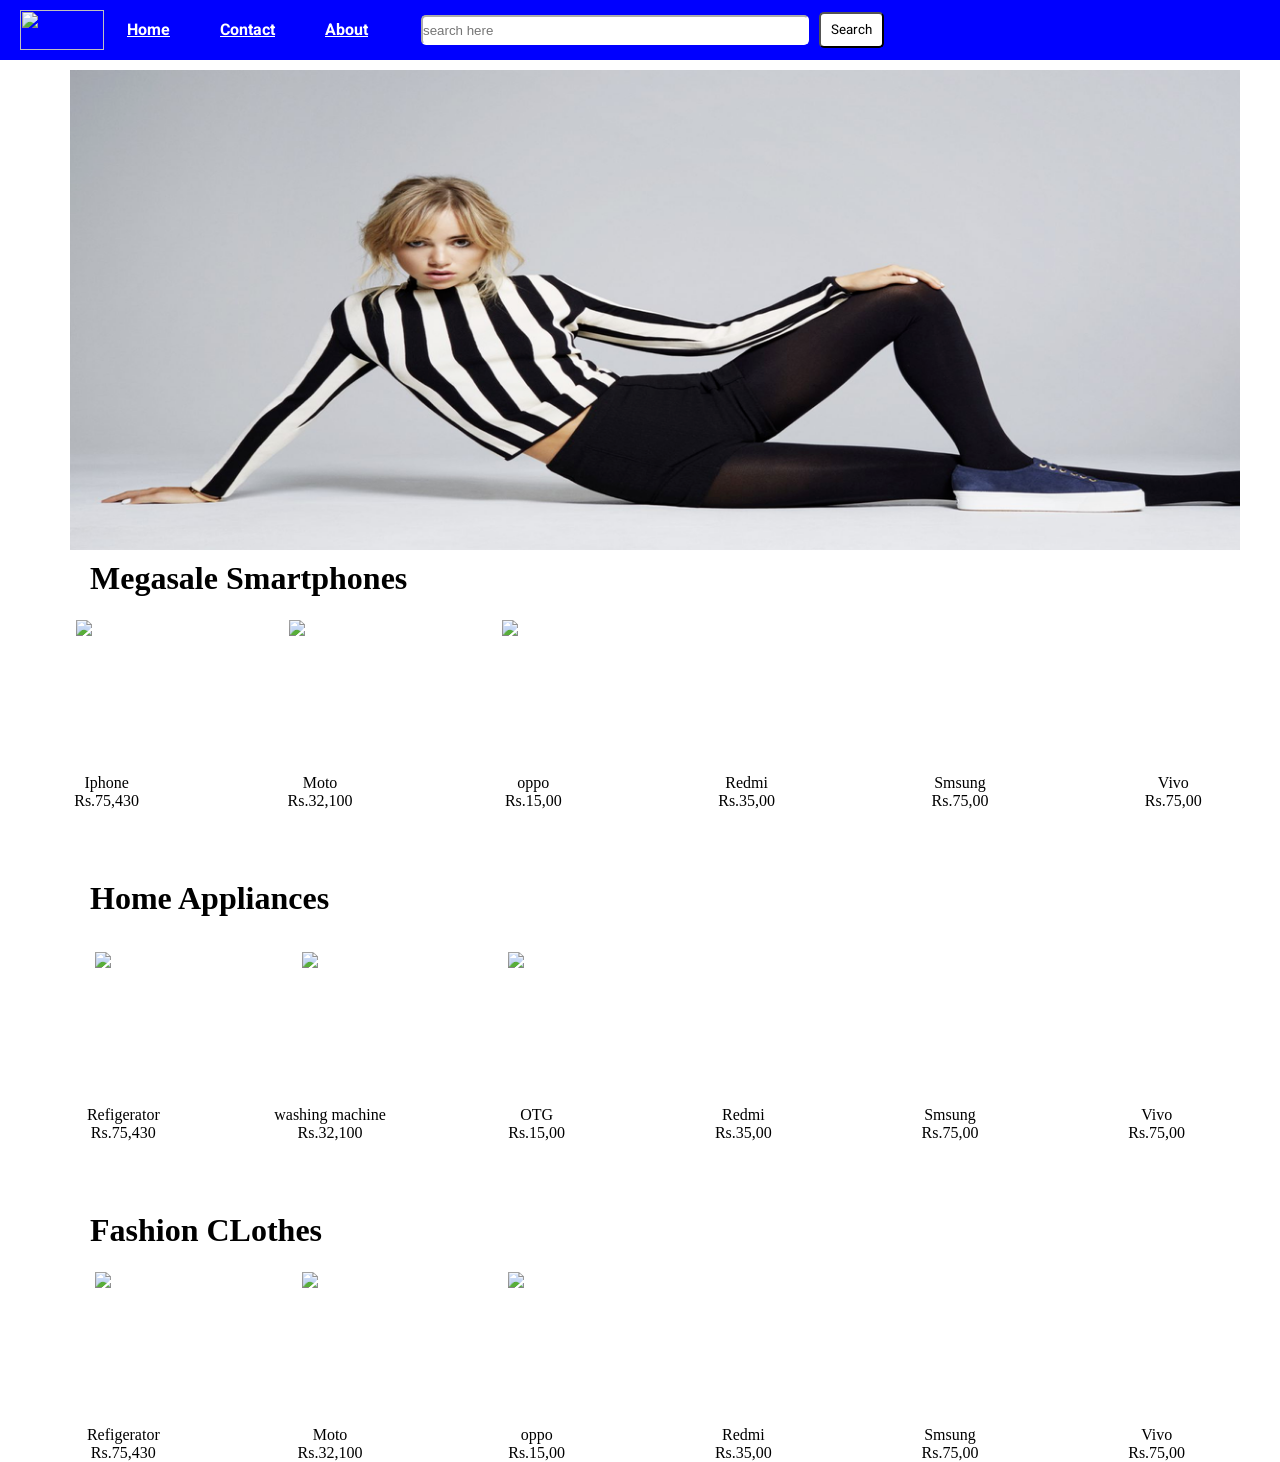
==== commit ebea8c4b: "x" ====
--- a/index.html
+++ b/index.html
@@ -25,10 +25,10 @@
     </header>
     <main>
         <div class="slider">
-        <img class="magic1" src="E:\programing\css practise new\myproject\images\project1.png" >
-            <img class="magic2" src="E:\programing\css practise new\myproject\images\project2.png"  >
-            <img class="magic3" src="E:\programing\css practise new\myproject\images\project3.png"  >
-            <img class="magic4" src="E:\programing\css practise new\myproject\images\project4.png"  >
+        <img class="magic1" src="images\project1.png" >
+            <img class="magic2" src="images\project2.png"  >
+            <img class="magic3" src="images\project3.png"  >
+            <img class="magic4" src="images\project4.png"  >
 
 
     </div>
